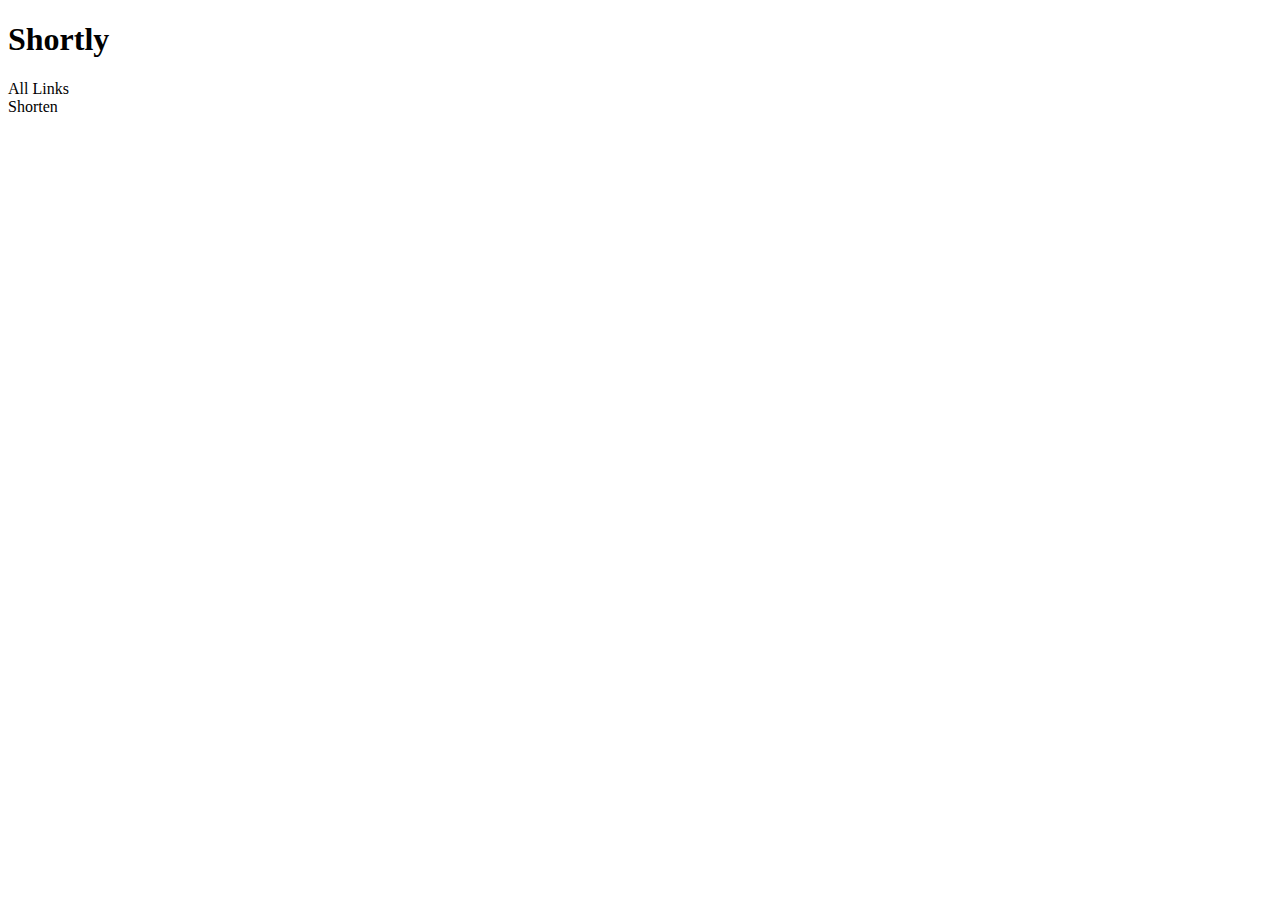
==== client/index.html @ c9c34d00 "passes all tests. now rendering html." ====
<!DOCTYPE html>
<html ng-app='shortly'>
  <head>
    <meta charset="utf-8" />
    <title>Shortly</title>
    <link rel="stylesheet" type="text/css" href="styles/style.css" />
  </head>
  <body>
    <h1>Shortly</h1>
    <nav><div>All Links</div>
    <div>Shorten</div>
    </nav>

    <!-- the ng-view directive is where our templates will be loaded into when naviagted to -->
    <div ng-view></div>

    <script src="lib/angular/angular.js"></script>
    <script src="lib/angular-route/angular-route.js"></script>

    <script src="app/auth/auth.js"></script>
    <script src="app/links/links.js"></script>
    <script src="app/shorten/shorten.js"></script>
    <script src="app/services/services.js"></script>
    <script src="app/app.js"></script>
  </body>
</html>
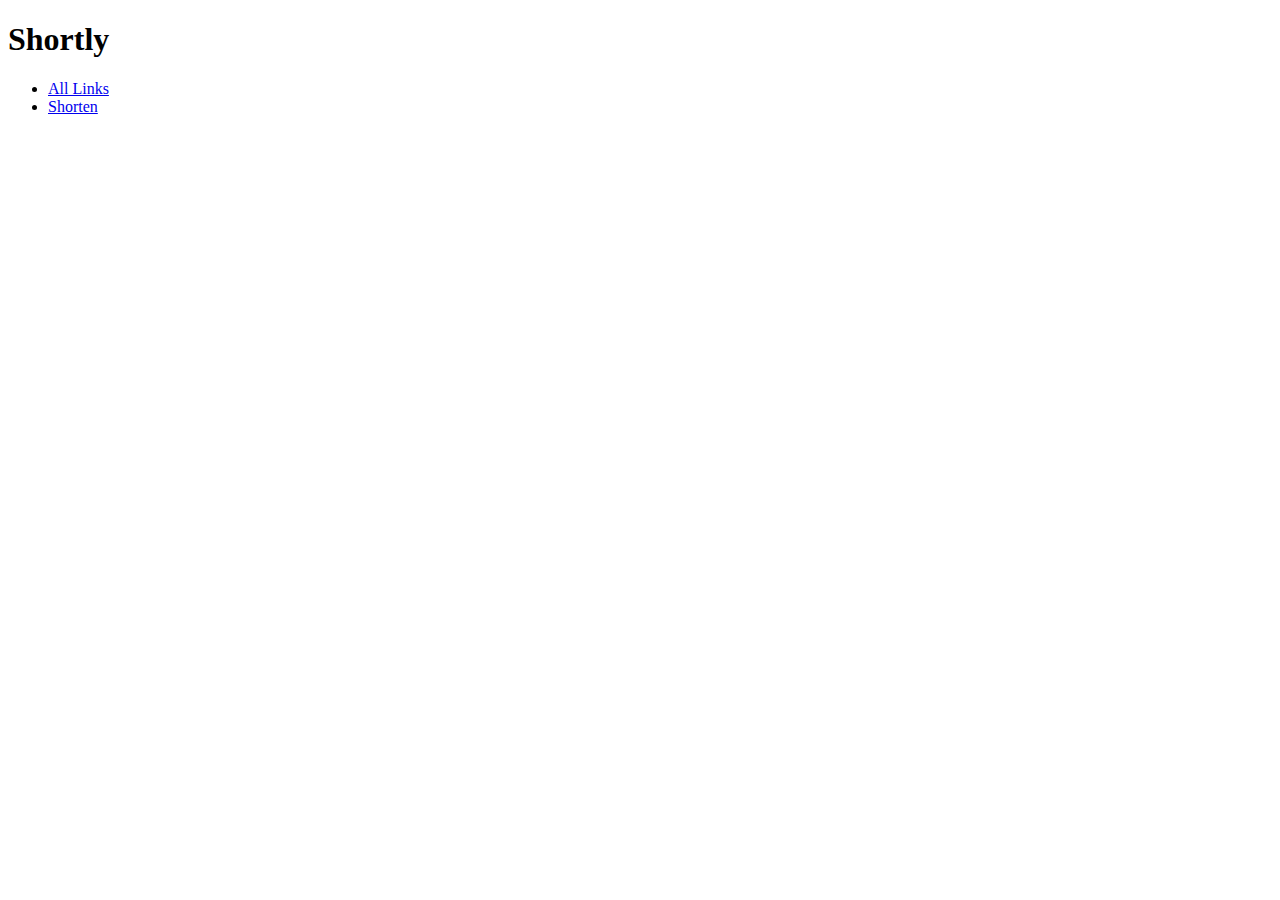
==== commit bee8e665: "cont. to render html" ====
--- a/client/index.html
+++ b/client/index.html
@@ -7,9 +7,11 @@
   </head>
   <body>
     <h1>Shortly</h1>
-    <nav><div>All Links</div>
-    <div>Shorten</div>
-    </nav>
+    <div class="navigation">
+    <ul>
+    <li> <a href="/#/links">All Links</a></li>
+    <li><a href="/#/shorten">Shorten</a></li>
+    </div>
 
     <!-- the ng-view directive is where our templates will be loaded into when naviagted to -->
     <div ng-view></div>
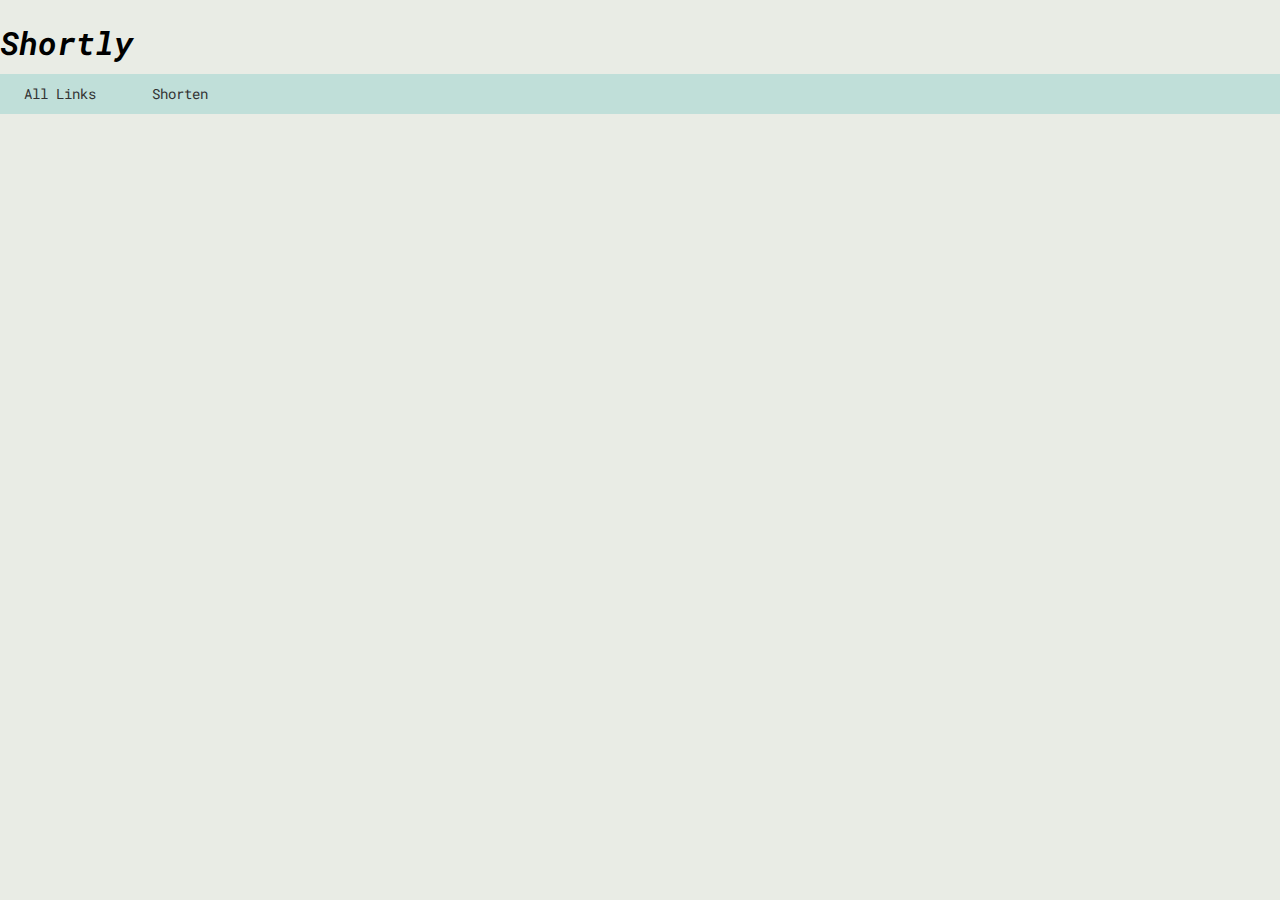
==== commit d7e5a093: "formatting the webpage to make it look pretty" ====
--- a/client/index.html
+++ b/client/index.html
@@ -4,6 +4,7 @@
     <meta charset="utf-8" />
     <title>Shortly</title>
     <link rel="stylesheet" type="text/css" href="styles/style.css" />
+    <link href='https://fonts.googleapis.com/css?family=Roboto+Mono:400,700' rel='stylesheet' type='text/css'>
   </head>
   <body>
     <h1>Shortly</h1>
--- a/client/styles/style.css
+++ b/client/styles/style.css
@@ -0,0 +1,152 @@
+body {
+  margin: 0;
+  margin-top: 10px;
+  font-family: 'Roboto Mono';
+  font color: #3b3a36;
+
+  background-color: #e9ece5;
+}
+
+a {
+  color: #333;
+  font-size: 14px;
+  text-decoration: none;
+}
+
+h1 {
+  font-style: italic;
+  margin-bottom: 10px;
+  background-color: #e9ece5;
+}
+
+.navigation {
+  width: 100%;
+  height: 40px;
+  background-color: #c0dfd9;
+}
+
+.navigation ul {
+  margin: 0;
+  padding: 0;
+  list-style: none;
+}
+
+.navigation li {
+  float: left;
+}
+
+.navigation li a {
+  width: 100px;
+  height: 20px;
+  line-height: 20px;
+  padding: 10px;
+  display: block;
+  text-align: center;
+}
+
+.navigation li a:hover {
+  background-color: #efe;
+}
+
+.navigation li a.selected {
+  background-color: #ccc;
+}
+
+#container {
+  clear: both;
+  margin-top: 10px;
+}
+
+.link {
+  clear: both;
+  margin-bottom: 5px;
+  padding: 5px;
+  min-height: 50px;
+}
+
+.link:hover {
+  background-color: #efe;
+}
+
+.link img {
+  float: left;
+  margin: 0 5px;
+}
+
+.link .visits {
+  float: right;
+  margin-right: 10px;
+  margin-left: 20px;
+}
+
+.link .visits .count {
+  font-size: 46px;
+  font-weight: 600;
+}
+
+.link .title {
+  font-weight: 600;
+}
+
+.link .original {
+  color: #aaa;
+  font-size: 12px;
+}
+
+.link .info {
+  margin-left: 55px;
+}
+
+form {
+  margin: 10px;
+}
+
+input {
+  width: 360px;
+  display: block;
+  font-size: 13px;
+  padding: 5px;
+  margin-bottom: 5px;
+}
+
+input[type=url] {
+  display: inline
+}
+
+input[type=url]:focus {
+  outline: none;
+}
+
+
+.error {
+  border: red solid 4px;
+  padding: 10px;
+  margin: 0 10px;
+}
+
+.clean {
+  border: #efe solid 2px;
+  padding: 10px;
+  margin: 0 10px;
+}
+
+.creator {
+  height: 50px;
+}
+
+.creator form {
+  float: left;
+  height: 80px;
+}
+
+.creator img.spinner {
+  height: 46px;
+  margin-bottom: 5px;
+  padding: 10px;
+  display: none;
+}
+
+.creator .message {
+  clear: both;
+}
+
